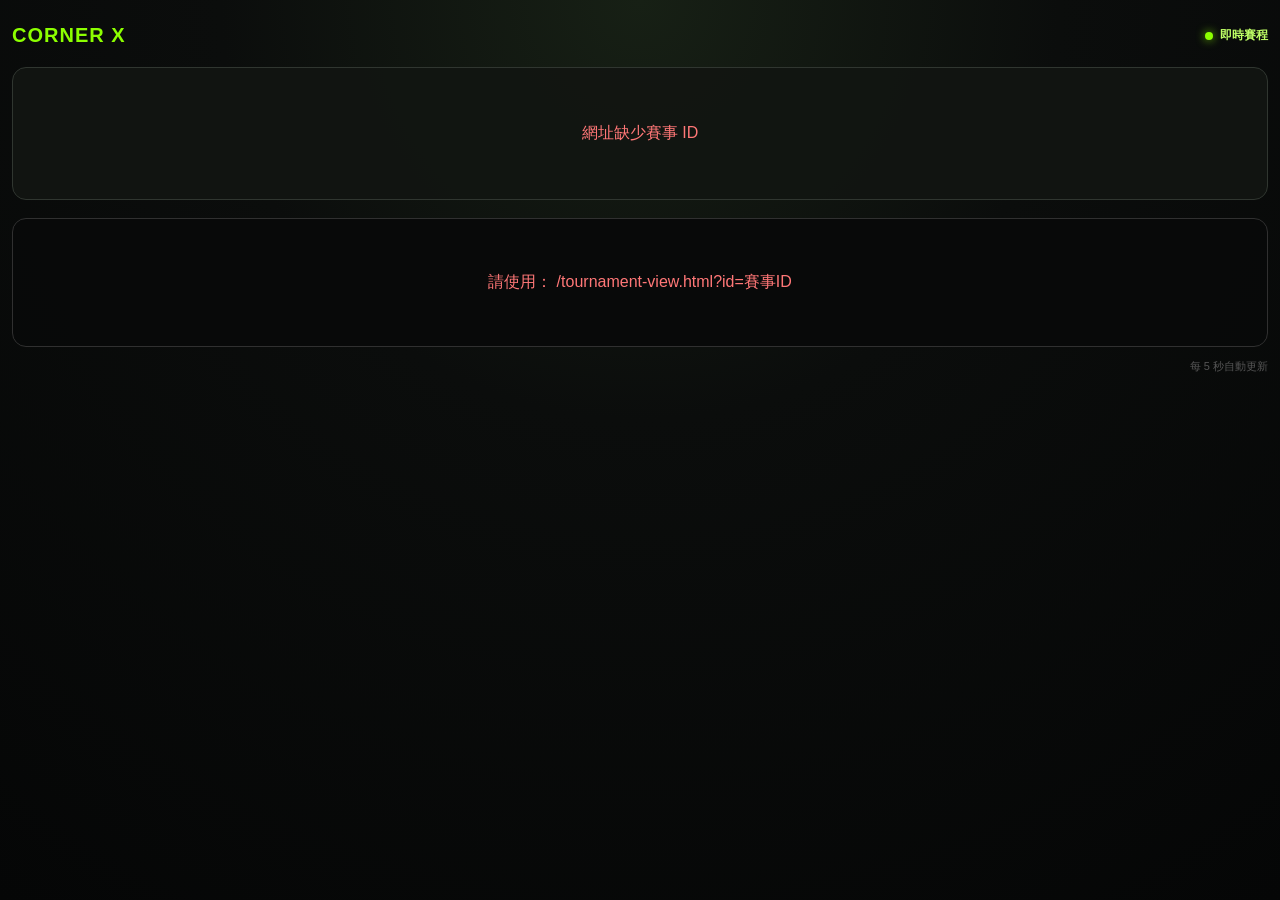
==== public/tournament-view.html @ 47ca3bdd "Update tournament-view.html" ====
<!DOCTYPE html>
<html lang="zh-Hant">

<head>

  <meta charset="UTF-8">

  <meta
    name="viewport"
    content="width=device-width, initial-scale=1.0"
  >

  <title>
    Corner X 公開賽程
  </title>


  <style>

    * {
      box-sizing: border-box;
    }


    body {

      margin: 0;

      background:
        radial-gradient(
          circle at top,
          #172015 0%,
          #0b0d0c 38%,
          #050606 100%
        );

      color: #eee;

      font-family:
        -apple-system,
        BlinkMacSystemFont,
        "Segoe UI",
        "Noto Sans TC",
        sans-serif;

      min-height: 100vh;

    }


    .page {

      width:
        min(
          calc(100% - 24px),
          1500px
        );

      margin:
        0 auto;

      padding:
        24px 0 60px;

    }


    /* =====================================================
       頂部
       ===================================================== */

    .topbar {

      display:
        flex;

      align-items:
        center;

      justify-content:
        space-between;

      gap:
        15px;

      margin-bottom:
        20px;

    }


    .brand {

      color:
        #8cff00;

      font-size:
        20px;

      font-weight:
        900;

      letter-spacing:
        1px;

    }


    .live {

      display:
        inline-flex;

      align-items:
        center;

      gap:
        7px;

      color:
        #bfff66;

      font-size:
        12px;

      font-weight:
        700;

    }


    .live-dot {

      width:
        8px;

      height:
        8px;

      border-radius:
        50%;

      background:
        #8cff00;

      box-shadow:
        0 0 10px
        rgba(
          140,
          255,
          0,
          0.8
        );

    }


    /* =====================================================
       賽事標題
       ===================================================== */

    .tournament-header {

      border:
        1px solid #303630;

      border-radius:
        14px;

      background:
        rgba(
          18,
          21,
          18,
          0.92
        );

      padding:
        20px;

      margin-bottom:
        18px;

    }


    .tournament-name {

      font-size:
        clamp(
          24px,
          4vw,
          38px
        );

      font-weight:
        900;

      margin-bottom:
        8px;

    }


    .tournament-info {

      display:
        flex;

      flex-wrap:
        wrap;

      gap:
        8px 18px;

      color:
        #999;

      font-size:
        13px;

    }


    .status-running {

      color:
        #bfff66;

    }


    .status-completed {

      color:
        #ffd86b;

    }


    /* =====================================================
       目前比賽
       ===================================================== */

    .current-match {

      display:
        none;

      margin-bottom:
        20px;

      border:
        1px solid #8cff00;

      border-radius:
        14px;

      background:
        linear-gradient(
          180deg,
          #141b10,
          #0c100a
        );

      padding:
        18px;

      box-shadow:
        0 0 25px
        rgba(
          140,
          255,
          0,
          0.06
        );

    }


    .current-match.show {

      display:
        block;

    }


    .current-title {

      color:
        #8cff00;

      font-size:
        13px;

      font-weight:
        800;

      margin-bottom:
        12px;

    }


    .current-players {

      display:
        grid;

      grid-template-columns:
        1fr
        auto
        1fr;

      align-items:
        center;

      gap:
        14px;

    }


    .current-player {

      border:
        1px solid #333;

      background:
        #111;

      border-radius:
        10px;

      padding:
        15px;

      text-align:
        center;

      font-size:
        18px;

      font-weight:
        800;

      word-break:
        break-word;

    }


    .vs {

      color:
        #777;

      font-weight:
        900;

    }


    /* =====================================================
       Bracket
       ===================================================== */

    .bracket-wrapper {

      border:
        1px solid #303030;

      border-radius:
        14px;

      background:
        rgba(
          8,
          9,
          9,
          0.94
        );

      padding:
        18px;

      overflow-x:
        auto;

    }


    .bracket-board {

      display:
        flex;

      align-items:
        flex-start;

      gap:
        24px;

      min-width:
        max-content;

      padding:
        8px
        4px
        25px;

    }


    .bracket-column {

      width:
        190px;

      flex:
        0 0 190px;

    }


    .bracket-column-title {

      text-align:
        center;

      color:
        #bfff66;

      font-size:
        14px;

      font-weight:
        800;

      margin-bottom:
        14px;

      padding:
        8px;

      border:
        1px solid #333;

      border-radius:
        8px;

      background:
        #151515;

    }


    .bracket-matches {

      display:
        grid;

      grid-template-rows:
        repeat(
          var(--slot-count),
          130px
        );

      position:
        relative;

    }


    .match-slot {

      position:
        relative;

      align-self:
        stretch;

      min-width:
        0;

    }


    .match-card {

      position:
        relative;

      align-self:
        center;

      top:
        50%;

      transform:
        translateY(-50%);

      border:
        1px solid #444;

      border-radius:
        9px;

      overflow:
        visible;

      background:
        #151515;

      min-height:
        82px;

      z-index:
        1;

    }


    .match-card::after {

      content:
        "";

      position:
        absolute;

      right:
        -25px;

      top:
        50%;

      width:
        24px;

      height:
        1px;

      background:
        #555;

    }


    .match-card::before {

      content:
        "";

      position:
        absolute;

      left:
        -13px;

      top:
        50%;

      width:
        13px;

      height:
        1px;

      background:
        #555;

    }


    .bracket-column:first-child
    .match-card::before {

      display:
        none;

    }


    .bracket-column:last-child
    .match-card::after {

      display:
        none;

    }


    .match-card.bye {

      border-color:
        #53613d;

      background:
        #12170e;

    }


    .match-card.completed {

      border-color:
        #555;

    }


    .match-label {

      padding:
        5px 9px;

      font-size:
        11px;

      color:
        #777;

      border-bottom:
        1px solid #2d2d2d;

    }


    .player-row {

      display:
        flex;

      align-items:
        center;

      justify-content:
        space-between;

      gap:
        8px;

      padding:
        7px 9px;

      min-height:
        28px;

      font-size:
        13px;

    }


    .player-row
    + .player-row {

      border-top:
        1px solid #292929;

    }


    .player-name {

      overflow:
        hidden;

      text-overflow:
        ellipsis;

      white-space:
        nowrap;

    }


    .player-name.winner {

      color:
        #bfff66;

      font-weight:
        900;

    }


    .player-name.empty {

      color:
        #555;

      font-style:
        italic;

    }


    .player-score {

      min-width:
        20px;

      text-align:
        right;

      color:
        #aaa;

      font-variant-numeric:
        tabular-nums;

    }


    .match-status {

      padding:
        5px 9px 7px;

      color:
        #777;

      font-size:
        11px;

    }


    .bye-text {

      color:
        #9aaa7b;

    }


    /* =====================================================
       冠軍
       ===================================================== */

    .champion-column {

      width:
        190px;

      flex:
        0 0 190px;

    }


    .champion-title {

      text-align:
        center;

      color:
        #bfff66;

      font-size:
        14px;

      font-weight:
        900;

      margin-bottom:
        14px;

      padding:
        8px;

      border:
        1px solid #8cff00;

      border-radius:
        8px;

      background:
        #151b0f;

    }


    .champion-card {

      position:
        relative;

      border:
        1px solid #8cff00;

      border-radius:
        12px;

      background:
        linear-gradient(
          180deg,
          #17200f,
          #10150d
        );

      padding:
        18px 12px;

      text-align:
        center;

      box-shadow:
        0 0 20px
        rgba(
          140,
          255,
          0,
          0.08
        );

    }


    .champion-card::before {

      content:
        "";

      position:
        absolute;

      left:
        -25px;

      top:
        50%;

      width:
        24px;

      height:
        1px;

      background:
        #8cff00;

    }


    .trophy {

      font-size:
        28px;

      margin-bottom:
        7px;

    }


    .champion-label {

      color:
        #9aaa7b;

      font-size:
        11px;

      margin-bottom:
        5px;

    }


    .champion-name {

      color:
        #bfff66;

      font-size:
        18px;

      font-weight:
        900;

      word-break:
        break-word;

    }


    .waiting-champion {

      border:
        1px dashed #444;

      border-radius:
        10px;

      padding:
        20px 10px;

      text-align:
        center;

      color:
        #666;

      font-size:
        12px;

    }


    /* =====================================================
       載入 / 錯誤
       ===================================================== */

    .message {

      padding:
        35px 20px;

      text-align:
        center;

      color:
        #777;

    }


    .error {

      color:
        #ff7777;

    }


    .refresh-info {

      margin-top:
        12px;

      color:
        #555;

      font-size:
        11px;

      text-align:
        right;

    }


    /* =====================================================
       手機
       ===================================================== */

    @media (
      max-width: 600px
    ) {

      .page {

        width:
          calc(100% - 14px);

        padding-top:
          14px;

      }


      .tournament-header {

        padding:
          15px;

      }


      .tournament-name {

        font-size:
          24px;

      }


      .bracket-wrapper {

        padding:
          10px;

      }


      .bracket-board {

        gap:
          20px;

      }


      .bracket-column,
      .champion-column {

        width:
          175px;

        flex-basis:
          175px;

      }


      .current-players {

        grid-template-columns:
          1fr;

      }


      .vs {

        text-align:
          center;

      }

    }

  </style>

</head>


<body>

  <main class="page">


    <!-- ==================================================
         頂部
    =================================================== -->

    <div class="topbar">

      <div class="brand">
        CORNER X
      </div>

      <div class="live">

        <span class="live-dot"></span>

        即時賽程

      </div>

    </div>


    <!-- ==================================================
         賽事標題
    =================================================== -->

    <section
      id="tournamentHeader"
      class="tournament-header"
    >

      <div class="message">
        正在載入賽事...
      </div>

    </section>


    <!-- ==================================================
         目前比賽
    =================================================== -->

    <section
      id="currentMatch"
      class="current-match"
    >

      <div class="current-title">
        🔥 目前對戰
      </div>

      <div
        id="currentPlayers"
        class="current-players"
      ></div>

    </section>


    <!-- ==================================================
         賽程
    =================================================== -->

    <section
      id="bracketContainer"
      class="bracket-wrapper"
    >

      <div class="message">
        正在載入賽程...
      </div>

    </section>


    <div
      id="refreshInfo"
      class="refresh-info"
    >
      每 5 秒自動更新
    </div>


  </main>


<script>

  // ========================================================
  // 取得 URL 裡面的賽事 ID
  // ========================================================

  const params =
    new URLSearchParams(
      window.location.search
    );


  const tournamentId =
    Number(
      params.get("id")
    );


  // ========================================================
  // HTML escape
  // ========================================================

  function escapeHtml(
    value
  ) {

    return String(value)

      .replace(
        /&/g,
        "&amp;"
      )

      .replace(
        /</g,
        "&lt;"
      )

      .replace(
        />/g,
        "&gt;"
      )

      .replace(
        /"/g,
        "&quot;"
      )

      .replace(
        /'/g,
        "&#039;"
      );

  }


  // ========================================================
  // API
  // ========================================================

  async function getTournament() {

    const response =
      await fetch(
        `/api/tournaments/${tournamentId}`,
        {
          cache:
            "no-store"
        }
      );


    const data =
      await response.json();


    if (!response.ok) {

      throw new Error(
        data.error ||
        "無法取得賽事資料"
      );

    }


    return data;

  }


  // ========================================================
  // 渲染賽事標題
  // ========================================================

  function renderHeader(
    tournament
  ) {

    const header =
      document.getElementById(
        "tournamentHeader"
      );


    const format =
      tournament.format ===
      "single_elimination"

        ? "單淘汰"

        : "雙敗";


    const status =
      tournament.status ===
      "completed"

        ? "已完成"

        : "進行中";


    const statusClass =
      tournament.status ===
      "completed"

        ? "status-completed"

        : "status-running";


    header.innerHTML = `

      <div
        class="tournament-name"
      >
        ${escapeHtml(
          tournament.name ||
          "未命名賽事"
        )}
      </div>


      <div
        class="tournament-info"
      >

        <span>
          ${escapeHtml(
            format
          )}
        </span>

        <span>
          ${escapeHtml(
            String(
              tournament.size ||
              ""
            )
          )}
          人
        </span>

        <span
          class="${statusClass}"
        >
          ${escapeHtml(
            status
          )}
        </span>

      </div>

    `;

  }


  // ========================================================
  // 找目前進行中的比賽
  // ========================================================

// ========================================================
// 找目前可以進行中的比賽
// ========================================================

function renderCurrentMatch(
  matches
) {

  const section =
    document.getElementById(
      "currentMatch"
    );

  const players =
    document.getElementById(
      "currentPlayers"
    );

  // ======================================================
  // 找出目前可以進行的比賽
  //
  // ready：
  // 代表兩位選手都已經產生，可以進行比賽
  //
  // in_progress：
  // 如果未來系統加入「比賽進行中」狀態，也一起支援
  // ======================================================

  const currentMatches =
    matches.filter(
      (item) =>
        item.status === "ready" ||
        item.status === "in_progress"
    );

  // 沒有目前對戰
  if (!currentMatches.length) {

    section.classList
      .remove("show");

    players.innerHTML = "";

    return;

  }

  section.classList
    .add("show");

  // ======================================================
  // 如果同時有多場可以進行
  // 就全部顯示
  // ======================================================

  players.innerHTML =
    currentMatches
      .map(
        (match) => `

          <div
            class="current-player"
          >
            ${escapeHtml(
              match.participant1_name ||
              "尚未產生"
            )}
          </div>

          <div
            class="vs"
          >
            VS
          </div>

          <div
            class="current-player"
          >
            ${escapeHtml(
              match.participant2_name ||
              "尚未產生"
            )}
          </div>

        `
      )
      .join("");

}


  // ========================================================
  // 產生賽程欄位
  // ========================================================

  function buildColumns(
    tournament,
    matches
  ) {

    const isDouble =
      tournament.format ===
      "double_elimination";


    const activeMatches =
      matches.filter(
        (match) =>
          match.status !==
          "void"
      );


    const brackets =
      isDouble

        ? [
            "winners",
            "losers",
            "grand_final"
          ]

        : [
            "winners"
          ];


    const columns = [];


    for (
      const bracket of brackets
    ) {

      const bracketMatches =
        activeMatches.filter(
          (match) =>
            match.bracket ===
            bracket
        );


      if (
        !bracketMatches.length
      ) {

        continue;

      }


      const maxRound =
        Math.max(
          ...bracketMatches.map(
            (match) =>
              Number(
                match.round
              ) || 1
          )
        );


      const firstRoundCount =
        Math.max(
          1,

          bracketMatches.filter(
            (match) =>
              Number(
                match.round
              ) === 1
          ).length
        );


      for (
        let round = 1;
        round <= maxRound;
        round++
      ) {

        const roundMatches =
          bracketMatches

            .filter(
              (match) =>
                Number(
                  match.round
                ) === round
            )

            .sort(
              (a, b) =>
                Number(
                  a.position
                ) -
                Number(
                  b.position
                )
            );


        if (
          !roundMatches.length
        ) {

          continue;

        }


        columns.push({

          bracket,

          round,

          matches:
            roundMatches,

          slotCount:
            firstRoundCount

        });

      }

    }


    return columns;

  }


  // ========================================================
  // 賽程卡片
  // ========================================================

  function renderMatchCard(
    match
  ) {

    const isBye =
      Number(
        match.is_bye_match
      ) === 1;


    const participant1 =
      match.participant1_name ||
      "";


    const participant2 =
      match.participant2_name ||
      "";


    const winnerId =
      match.winner_id === null ||
      match.winner_id === undefined

        ? null

        : Number(
            match.winner_id
          );


    const p1Id =
      match.participant1_id === null ||
      match.participant1_id === undefined

        ? null

        : Number(
            match.participant1_id
          );


    const p2Id =
      match.participant2_id === null ||
      match.participant2_id === undefined

        ? null

        : Number(
            match.participant2_id
          );


    let statusText =
      "等待上一輪結果";


    if (isBye) {

      statusText =
        "BYE・自動晉級";

    } else if (
      match.status ===
      "completed"
    ) {

      statusText =
        "已完成";

    } else if (
      participant1 &&
      participant2
    ) {

      statusText =
        "待賽";

    }


    const p1Class =
      winnerId !== null &&
      winnerId === p1Id

        ? "player-name winner"

        : participant1

          ? "player-name"

          : "player-name empty";


    const p2Class =
      winnerId !== null &&
      winnerId === p2Id

        ? "player-name winner"

        : participant2

          ? "player-name"

          : "player-name empty";


    return `

      <div
        class="
          match-card
          ${isBye ? "bye" : ""}
          ${
            match.status ===
            "completed"
              ? "completed"
              : ""
          }
        "
      >

        <div
          class="match-label"
        >

          #${escapeHtml(
            String(
              match.id
            )
          )}

          ・

          場次 ${escapeHtml(
            String(
              match.position
            )
          )}

        </div>


        <div
          class="player-row"
        >

          <span
            class="${p1Class}"
          >
            ${escapeHtml(
              participant1 ||
              "尚未產生"
            )}
          </span>


          <span
            class="player-score"
          >
            ${escapeHtml(
              String(
                match.score1 ??
                ""
              )
            )}
          </span>

        </div>


        <div
          class="player-row"
        >

          <span
            class="${p2Class}"
          >
            ${escapeHtml(
              participant2 ||
              (
                isBye
                  ? "BYE"
                  : "尚未產生"
              )
            )}
          </span>


          <span
            class="player-score"
          >
            ${escapeHtml(
              String(
                match.score2 ??
                ""
              )
            )}
          </span>

        </div>


        <div
          class="
            match-status
            ${
              isBye
                ? "bye-text"
                : ""
            }
          "
        >
          ${escapeHtml(
            statusText
          )}
        </div>

      </div>

    `;

  }


  // ========================================================
  // 渲染賽程
  // ========================================================

  function renderBracket(
    data
  ) {

    const container =
      document.getElementById(
        "bracketContainer"
      );


    const tournament =
      data.tournament ||
      {};


    const matches =
      Array.isArray(
        data.matches
      )

        ? data.matches

        : [];


    if (
      !matches.length
    ) {

      container.innerHTML = `

        <div class="message">
          目前沒有賽程資料
        </div>

      `;

      return;

    }


    const columns =
      buildColumns(
        tournament,
        matches
      );


    const isDouble =
      tournament.format ===
      "double_elimination";


    const bracketLabel = {

      winners:
        isDouble
          ? "勝部"
          : "",

      losers:
        "敗部",

      grand_final:
        "總決賽"

    };


    const board =
      columns
        .map(
          (column) => {

            const roundName =

              column.bracket ===
              "grand_final"

                ? "總決賽"

                : column.bracket ===
                  "losers"

                  ? `敗部 R${column.round}`

                  : `第 ${column.round} 輪`;


            const title =

              bracketLabel[
                column.bracket
              ]

                ? `${
                    bracketLabel[
                      column.bracket
                    ]
                  } · ${roundName}`

                : roundName;


            const matchesHtml =
              column.matches
                .map(
                  (match) => {

                    const position =
                      Number(
                        match.position
                      ) || 1;


                    const span =
                      Math.pow(
                        2,
                        column.round - 1
                      );


                    const start =
                      (
                        position - 1
                      ) *
                        span +
                      1;


                    return `

                      <div
                        class="match-slot"
                        style="
                          grid-row:
                            ${start}
                            / span
                            ${span};
                        "
                      >

                        ${renderMatchCard(
                          match
                        )}

                      </div>

                    `;

                  }
                )
                .join("");


            return `

              <div
                class="bracket-column"
              >

                <div
                  class="
                    bracket-column-title
                  "
                >

                  ${escapeHtml(
                    title
                  )}

                </div>


                <div
                  class="bracket-matches"
                  style="
                    --slot-count:
                      ${column.slotCount};
                  "
                >

                  ${matchesHtml}

                </div>

              </div>

            `;

          }
        )
        .join("");


    // ======================================================
    // 冠軍
    // ======================================================

    let championName =
      tournament.champion_name ||
      "";


    if (
      !championName &&
      tournament.champion_id
    ) {

      const champion =
        (
          data.participants ||
          []
        ).find(
          (participant) =>
            Number(
              participant.id
            ) ===
            Number(
              tournament.champion_id
            )
        );


      if (champion) {

        championName =
          champion.name ||
          "";

      }

    }


    if (
      !championName
    ) {

      const finalMatches =
        matches.filter(
          (match) =>
            match.bracket ===
              "winners" &&
            !match.next_match_id &&
            match.winner_id
        );


      if (
        finalMatches.length
      ) {

        const finalMatch =
          finalMatches
            .sort(
              (a, b) =>
                Number(
                  b.round
                ) -
                Number(
                  a.round
                )
            )[0];


        if (
          Number(
            finalMatch.winner_id
          ) ===
          Number(
            finalMatch.participant1_id
          )
        ) {

          championName =
            finalMatch
              .participant1_name ||
            "";

        } else if (
          Number(
            finalMatch.winner_id
          ) ===
          Number(
            finalMatch.participant2_id
          )
        ) {

          championName =
            finalMatch
              .participant2_name ||
            "";

        }

      }

    }


    const championHtml =
      championName

        ? `

          <div
            class="champion-column"
          >

            <div
              class="champion-title"
            >
              🏆 冠軍
            </div>


            <div
              class="champion-card"
            >

              <div
                class="trophy"
              >
                🏆
              </div>


              <div
                class="champion-label"
              >
                本屆冠軍
              </div>


              <div
                class="champion-name"
              >

                ${escapeHtml(
                  championName
                )}

              </div>

            </div>

          </div>

        `

        : "";


    container.innerHTML = `

      <div
        class="bracket-board"
      >

        ${board}

        ${championHtml}

      </div>

    `;

  }


  // ========================================================
  // 載入
  // ========================================================

  async function load() {

    if (
      !tournamentId ||
      tournamentId < 1
    ) {

      document.getElementById(
        "tournamentHeader"
      ).innerHTML = `

        <div
          class="
            message
            error
          "
        >
          網址缺少賽事 ID
        </div>

      `;


      document.getElementById(
        "bracketContainer"
      ).innerHTML = `

        <div
          class="
            message
            error
          "
        >
          請使用：
          /tournament-view.html?id=賽事ID
        </div>

      `;


      return;

    }


    try {

      const data =
        await getTournament();


      renderHeader(
        data.tournament
      );


      renderCurrentMatch(
        data.matches || []
      );


      renderBracket(
        data
      );


      document.getElementById(
        "refreshInfo"
      ).textContent =
        `最後更新：${
          new Date()
            .toLocaleTimeString(
              "zh-TW",
              {
                hour12:
                  false
              }
            )
        }　｜　每 5 秒自動更新`;

    } catch (error) {

      document.getElementById(
        "tournamentHeader"
      ).innerHTML = `

        <div
          class="
            message
            error
          "
        >
          ${escapeHtml(
            error.message
          )}
        </div>

      `;


      document.getElementById(
        "bracketContainer"
      ).innerHTML = `

        <div
          class="
            message
            error
          "
        >
          無法載入賽程
        </div>

      `;

    }

  }


  // ========================================================
  // 啟動
  // ========================================================

  load();


  // ========================================================
  // 每 5 秒更新
  // ========================================================

  setInterval(
    load,
    5000
  );

</script>


</body>

</html>
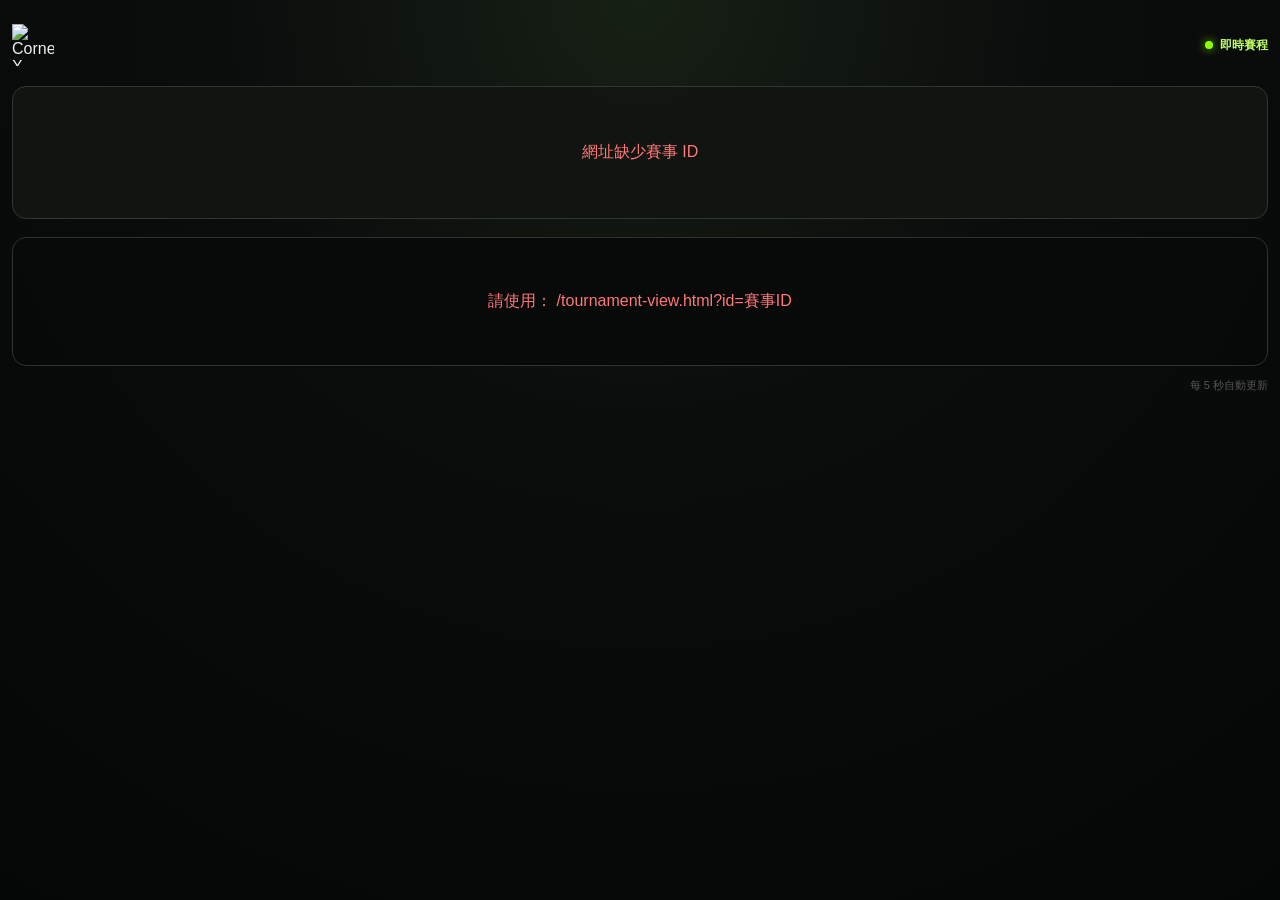
==== commit bff958bf: "Update tournament-view.html" ====
--- a/public/tournament-view.html
+++ b/public/tournament-view.html
@@ -1,2301 +1,2556 @@
 <!DOCTYPE html>
 <html lang="zh-Hant">
-
 <head>
-
-  <meta charset="UTF-8">
-
-  <meta
-    name="viewport"
-    content="width=device-width, initial-scale=1.0"
+<meta charset="UTF-8">
+<meta
+name="viewport"
+content="width=device-width, initial-scale=1.0"
+>
+<title>
+Corner X 公開賽程
+</title>
+<style>
+* {
+box-sizing: border-box;
+}
+
+body {
+margin: 0;
+background:
+radial-gradient(
+circle at top,
+#172015 0%,
+#0b0d0c 38%,
+#050606 100%
+);
+color: #eee;
+font-family:
+-apple-system,
+BlinkMacSystemFont,
+"Segoe UI",
+"Noto Sans TC",
+sans-serif;
+min-height: 100vh;
+}
+
+.page {
+width:
+min(
+calc(100% - 24px),
+1500px
+);
+margin:
+0 auto;
+padding:
+24px 0 60px;
+}
+
+.topbar {
+display:
+flex;
+align-items:
+center;
+justify-content:
+space-between;
+gap:
+15px;
+margin-bottom:
+20px;
+}
+
+.brand {
+  display:
+  flex;
+
+  align-items:
+  center;
+
+  height:
+  42px;
+}
+
+.brand img {
+  display:
+  block;
+
+  width:
+  42px;
+
+  height:
+  42px;
+
+  object-fit:
+  contain;
+}
+
+.live {
+display:
+inline-flex;
+align-items:
+center;
+gap:
+7px;
+color:
+#bfff66;
+font-size:
+12px;
+font-weight:
+700;
+}
+
+.live-dot {
+width:
+8px;
+height:
+8px;
+border-radius:
+50%;
+background:
+#8cff00;
+box-shadow:
+0 0 10px
+rgba(
+140,
+255,
+0,
+0.8
+);
+}
+
+.tournament-header {
+border:
+1px solid #303630;
+border-radius:
+14px;
+background:
+rgba(
+18,
+21,
+18,
+0.92
+);
+padding:
+20px;
+margin-bottom:
+18px;
+}
+
+.tournament-name {
+font-size:
+clamp(
+24px,
+4vw,
+38px
+);
+font-weight:
+900;
+margin-bottom:
+8px;
+}
+
+.tournament-info {
+display:
+flex;
+flex-wrap:
+wrap;
+gap:
+8px 18px;
+color:
+#999;
+font-size:
+13px;
+}
+
+.status-running {
+color:
+#bfff66;
+}
+
+.status-completed {
+color:
+#ffd86b;
+}
+
+.current-match {
+display:
+none;
+margin-bottom:
+20px;
+border:
+1px solid #8cff00;
+border-radius:
+14px;
+background:
+linear-gradient(
+180deg,
+#141b10,
+#0c100a
+);
+padding:
+18px;
+box-shadow:
+0 0 25px
+rgba(
+140,
+255,
+0,
+0.06
+);
+}
+
+.current-match.show {
+display:
+block;
+}
+
+.current-title {
+color:
+#8cff00;
+font-size:
+13px;
+font-weight:
+800;
+margin-bottom:
+12px;
+}
+
+.current-players {
+display:
+grid;
+grid-template-columns:
+1fr
+auto
+1fr;
+align-items:
+center;
+gap:
+14px;
+}
+
+.current-player {
+border:
+1px solid #333;
+background:
+#111;
+border-radius:
+10px;
+padding:
+15px;
+text-align:
+center;
+font-size:
+18px;
+font-weight:
+800;
+word-break:
+break-word;
+}
+
+.vs {
+color:
+#777;
+font-weight:
+900;
+}
+
+.bracket-wrapper {
+border:
+1px solid #303030;
+border-radius:
+14px;
+background:
+rgba(
+8,
+9,
+9,
+0.94
+);
+padding:
+18px;
+overflow-x:
+auto;
+}
+
+.bracket-board {
+position:
+relative;
+display:
+flex;
+align-items:
+flex-start;
+gap:
+24px;
+min-width:
+max-content;
+padding:
+8px
+4px
+25px;
+}
+
+.bracket-lines {
+position:
+absolute;
+inset:
+0;
+width:
+100%;
+height:
+100%;
+overflow:
+visible;
+pointer-events:
+none;
+z-index:
+0;
+}
+
+.bracket-line {
+fill:
+none;
+stroke:
+#4b5644;
+stroke-width:
+2;
+stroke-linecap:
+round;
+stroke-linejoin:
+round;
+opacity:
+0.9;
+}
+
+.bracket-line.active {
+stroke:
+#8cff00;
+opacity:
+1;
+}
+
+.bracket-column {
+position:
+relative;
+z-index:
+1;
+width:
+190px;
+flex:
+0 0 190px;
+}
+
+.bracket-column-title {
+text-align:
+center;
+color:
+#bfff66;
+font-size:
+14px;
+font-weight:
+800;
+margin-bottom:
+14px;
+padding:
+8px;
+border:
+1px solid #333;
+border-radius:
+8px;
+background:
+#151515;
+}
+
+.bracket-matches {
+display:
+grid;
+grid-template-rows:
+repeat(
+var(--slot-count),
+130px
+);
+position:
+relative;
+}
+
+.match-slot {
+position:
+relative;
+align-self:
+stretch;
+min-width:
+0;
+}
+
+.match-card {
+position:
+relative;
+align-self:
+center;
+top:
+50%;
+transform:
+translateY(-50%);
+border:
+1px solid #444;
+border-radius:
+9px;
+overflow:
+visible;
+background:
+#151515;
+min-height:
+82px;
+z-index:
+1;
+}
+
+.match-card::after,
+.match-card::before {
+display:
+none;
+}
+
+.match-card.bye {
+border-color:
+#53613d;
+background:
+#12170e;
+}
+
+.match-card.completed {
+border-color:
+#555;
+}
+
+.match-label {
+padding:
+5px 9px;
+font-size:
+11px;
+color:
+#777;
+border-bottom:
+1px solid #2d2d2d;
+}
+
+.player-row {
+display:
+flex;
+align-items:
+center;
+justify-content:
+space-between;
+gap:
+8px;
+padding:
+7px 9px;
+min-height:
+28px;
+font-size:
+13px;
+}
+
+.player-row
++ .player-row {
+border-top:
+1px solid #292929;
+}
+
+.player-name {
+overflow:
+hidden;
+text-overflow:
+ellipsis;
+white-space:
+nowrap;
+}
+
+.player-name.winner {
+color:
+#bfff66;
+font-weight:
+900;
+}
+
+.player-name.empty {
+color:
+#555;
+font-style:
+italic;
+}
+
+.player-score {
+min-width:
+20px;
+text-align:
+right;
+color:
+#aaa;
+font-variant-numeric:
+tabular-nums;
+}
+
+.match-status {
+padding:
+5px 9px 7px;
+color:
+#777;
+font-size:
+11px;
+}
+
+.bye-text {
+color:
+#9aaa7b;
+}
+
+.champion-column {
+position:
+relative;
+z-index:
+1;
+width:
+190px;
+flex:
+0 0 190px;
+}
+
+.champion-matches {
+display:
+grid;
+grid-template-rows:
+repeat(
+var(--slot-count),
+130px
+);
+position:
+relative;
+}
+
+.champion-slot {
+position:
+relative;
+align-self:
+stretch;
+min-width:
+0;
+}
+
+.champion-slot
+.champion-card {
+position:
+relative;
+top:
+50%;
+transform:
+translateY(-50%);
+}
+
+.champion-title {
+text-align:
+center;
+color:
+#bfff66;
+font-size:
+14px;
+font-weight:
+900;
+margin-bottom:
+14px;
+padding:
+8px;
+border:
+1px solid #8cff00;
+border-radius:
+8px;
+background:
+#151b0f;
+}
+
+.champion-card {
+position:
+relative;
+border:
+1px solid #8cff00;
+border-radius:
+12px;
+background:
+linear-gradient(
+180deg,
+#17200f,
+#10150d
+);
+padding:
+18px 12px;
+text-align:
+center;
+box-shadow:
+0 0 20px
+rgba(
+140,
+255,
+0,
+0.08
+);
+}
+
+.champion-card::before {
+display:
+none;
+}
+
+.trophy {
+font-size:
+28px;
+margin-bottom:
+7px;
+}
+
+.champion-label {
+color:
+#9aaa7b;
+font-size:
+11px;
+margin-bottom:
+5px;
+}
+
+.champion-name {
+color:
+#bfff66;
+font-size:
+18px;
+font-weight:
+900;
+word-break:
+break-word;
+}
+
+.waiting-champion {
+border:
+1px dashed #444;
+border-radius:
+10px;
+padding:
+20px 10px;
+text-align:
+center;
+color:
+#666;
+font-size:
+12px;
+}
+
+.message {
+padding:
+35px 20px;
+text-align:
+center;
+color:
+#777;
+}
+
+.error {
+color:
+#ff7777;
+}
+
+.refresh-info {
+margin-top:
+12px;
+color:
+#555;
+font-size:
+11px;
+text-align:
+right;
+}
+
+@media (
+max-width: 600px
+) {
+
+.page {
+width:
+calc(100% - 14px);
+padding-top:
+14px;
+}
+
+.tournament-header {
+padding:
+15px;
+}
+
+.tournament-name {
+font-size:
+24px;
+}
+
+.bracket-wrapper {
+padding:
+10px;
+}
+
+.bracket-board {
+gap:
+20px;
+}
+
+.bracket-column,
+.champion-column {
+width:
+175px;
+flex-basis:
+175px;
+}
+
+.current-players {
+grid-template-columns:
+1fr;
+}
+
+.vs {
+text-align:
+center;
+}
+
+}
+</style>
+</head>
+
+<body>
+
+<main class="page">
+
+<div class="topbar">
+
+<div class="brand">
+ <img
+    src="/corner-x-scoreboard-icon-180.png"
+    alt="Corner X"
   >
-
-  <title>
-    Corner X 公開賽程
-  </title>
-
-
-  <style>
-
-    * {
-      box-sizing: border-box;
-    }
-
-
-    body {
-
-      margin: 0;
-
-      background:
-        radial-gradient(
-          circle at top,
-          #172015 0%,
-          #0b0d0c 38%,
-          #050606 100%
-        );
-
-      color: #eee;
-
-      font-family:
-        -apple-system,
-        BlinkMacSystemFont,
-        "Segoe UI",
-        "Noto Sans TC",
-        sans-serif;
-
-      min-height: 100vh;
-
-    }
-
-
-    .page {
-
-      width:
-        min(
-          calc(100% - 24px),
-          1500px
-        );
-
-      margin:
-        0 auto;
-
-      padding:
-        24px 0 60px;
-
-    }
-
-
-    /* =====================================================
-       頂部
-       ===================================================== */
-
-    .topbar {
-
-      display:
-        flex;
-
-      align-items:
-        center;
-
-      justify-content:
-        space-between;
-
-      gap:
-        15px;
-
-      margin-bottom:
-        20px;
-
-    }
-
-
-    .brand {
-
-      color:
-        #8cff00;
-
-      font-size:
-        20px;
-
-      font-weight:
-        900;
-
-      letter-spacing:
-        1px;
-
-    }
-
-
-    .live {
-
-      display:
-        inline-flex;
-
-      align-items:
-        center;
-
-      gap:
-        7px;
-
-      color:
-        #bfff66;
-
-      font-size:
-        12px;
-
-      font-weight:
-        700;
-
-    }
-
-
-    .live-dot {
-
-      width:
-        8px;
-
-      height:
-        8px;
-
-      border-radius:
-        50%;
-
-      background:
-        #8cff00;
-
-      box-shadow:
-        0 0 10px
-        rgba(
-          140,
-          255,
-          0,
-          0.8
-        );
-
-    }
-
-
-    /* =====================================================
-       賽事標題
-       ===================================================== */
-
-    .tournament-header {
-
-      border:
-        1px solid #303630;
-
-      border-radius:
-        14px;
-
-      background:
-        rgba(
-          18,
-          21,
-          18,
-          0.92
-        );
-
-      padding:
-        20px;
-
-      margin-bottom:
-        18px;
-
-    }
-
-
-    .tournament-name {
-
-      font-size:
-        clamp(
-          24px,
-          4vw,
-          38px
-        );
-
-      font-weight:
-        900;
-
-      margin-bottom:
-        8px;
-
-    }
-
-
-    .tournament-info {
-
-      display:
-        flex;
-
-      flex-wrap:
-        wrap;
-
-      gap:
-        8px 18px;
-
-      color:
-        #999;
-
-      font-size:
-        13px;
-
-    }
-
-
-    .status-running {
-
-      color:
-        #bfff66;
-
-    }
-
-
-    .status-completed {
-
-      color:
-        #ffd86b;
-
-    }
-
-
-    /* =====================================================
-       目前比賽
-       ===================================================== */
-
-    .current-match {
-
-      display:
-        none;
-
-      margin-bottom:
-        20px;
-
-      border:
-        1px solid #8cff00;
-
-      border-radius:
-        14px;
-
-      background:
-        linear-gradient(
-          180deg,
-          #141b10,
-          #0c100a
-        );
-
-      padding:
-        18px;
-
-      box-shadow:
-        0 0 25px
-        rgba(
-          140,
-          255,
-          0,
-          0.06
-        );
-
-    }
-
-
-    .current-match.show {
-
-      display:
-        block;
-
-    }
-
-
-    .current-title {
-
-      color:
-        #8cff00;
-
-      font-size:
-        13px;
-
-      font-weight:
-        800;
-
-      margin-bottom:
-        12px;
-
-    }
-
-
-    .current-players {
-
-      display:
-        grid;
-
-      grid-template-columns:
-        1fr
-        auto
-        1fr;
-
-      align-items:
-        center;
-
-      gap:
-        14px;
-
-    }
-
-
-    .current-player {
-
-      border:
-        1px solid #333;
-
-      background:
-        #111;
-
-      border-radius:
-        10px;
-
-      padding:
-        15px;
-
-      text-align:
-        center;
-
-      font-size:
-        18px;
-
-      font-weight:
-        800;
-
-      word-break:
-        break-word;
-
-    }
-
-
-    .vs {
-
-      color:
-        #777;
-
-      font-weight:
-        900;
-
-    }
-
-
-    /* =====================================================
-       Bracket
-       ===================================================== */
-
-    .bracket-wrapper {
-
-      border:
-        1px solid #303030;
-
-      border-radius:
-        14px;
-
-      background:
-        rgba(
-          8,
-          9,
-          9,
-          0.94
-        );
-
-      padding:
-        18px;
-
-      overflow-x:
-        auto;
-
-    }
-
-
-    .bracket-board {
-
-      display:
-        flex;
-
-      align-items:
-        flex-start;
-
-      gap:
-        24px;
-
-      min-width:
-        max-content;
-
-      padding:
-        8px
-        4px
-        25px;
-
-    }
-
-
-    .bracket-column {
-
-      width:
-        190px;
-
-      flex:
-        0 0 190px;
-
-    }
-
-
-    .bracket-column-title {
-
-      text-align:
-        center;
-
-      color:
-        #bfff66;
-
-      font-size:
-        14px;
-
-      font-weight:
-        800;
-
-      margin-bottom:
-        14px;
-
-      padding:
-        8px;
-
-      border:
-        1px solid #333;
-
-      border-radius:
-        8px;
-
-      background:
-        #151515;
-
-    }
-
-
-    .bracket-matches {
-
-      display:
-        grid;
-
-      grid-template-rows:
-        repeat(
-          var(--slot-count),
-          130px
-        );
-
-      position:
-        relative;
-
-    }
-
-
-    .match-slot {
-
-      position:
-        relative;
-
-      align-self:
-        stretch;
-
-      min-width:
-        0;
-
-    }
-
-
-    .match-card {
-
-      position:
-        relative;
-
-      align-self:
-        center;
-
-      top:
-        50%;
-
-      transform:
-        translateY(-50%);
-
-      border:
-        1px solid #444;
-
-      border-radius:
-        9px;
-
-      overflow:
-        visible;
-
-      background:
-        #151515;
-
-      min-height:
-        82px;
-
-      z-index:
-        1;
-
-    }
-
-
-    .match-card::after {
-
-      content:
-        "";
-
-      position:
-        absolute;
-
-      right:
-        -25px;
-
-      top:
-        50%;
-
-      width:
-        24px;
-
-      height:
-        1px;
-
-      background:
-        #555;
-
-    }
-
-
-    .match-card::before {
-
-      content:
-        "";
-
-      position:
-        absolute;
-
-      left:
-        -13px;
-
-      top:
-        50%;
-
-      width:
-        13px;
-
-      height:
-        1px;
-
-      background:
-        #555;
-
-    }
-
-
-    .bracket-column:first-child
-    .match-card::before {
-
-      display:
-        none;
-
-    }
-
-
-    .bracket-column:last-child
-    .match-card::after {
-
-      display:
-        none;
-
-    }
-
-
-    .match-card.bye {
-
-      border-color:
-        #53613d;
-
-      background:
-        #12170e;
-
-    }
-
-
-    .match-card.completed {
-
-      border-color:
-        #555;
-
-    }
-
-
-    .match-label {
-
-      padding:
-        5px 9px;
-
-      font-size:
-        11px;
-
-      color:
-        #777;
-
-      border-bottom:
-        1px solid #2d2d2d;
-
-    }
-
-
-    .player-row {
-
-      display:
-        flex;
-
-      align-items:
-        center;
-
-      justify-content:
-        space-between;
-
-      gap:
-        8px;
-
-      padding:
-        7px 9px;
-
-      min-height:
-        28px;
-
-      font-size:
-        13px;
-
-    }
-
-
-    .player-row
-    + .player-row {
-
-      border-top:
-        1px solid #292929;
-
-    }
-
-
-    .player-name {
-
-      overflow:
-        hidden;
-
-      text-overflow:
-        ellipsis;
-
-      white-space:
-        nowrap;
-
-    }
-
-
-    .player-name.winner {
-
-      color:
-        #bfff66;
-
-      font-weight:
-        900;
-
-    }
-
-
-    .player-name.empty {
-
-      color:
-        #555;
-
-      font-style:
-        italic;
-
-    }
-
-
-    .player-score {
-
-      min-width:
-        20px;
-
-      text-align:
-        right;
-
-      color:
-        #aaa;
-
-      font-variant-numeric:
-        tabular-nums;
-
-    }
-
-
-    .match-status {
-
-      padding:
-        5px 9px 7px;
-
-      color:
-        #777;
-
-      font-size:
-        11px;
-
-    }
-
-
-    .bye-text {
-
-      color:
-        #9aaa7b;
-
-    }
-
-
-    /* =====================================================
-       冠軍
-       ===================================================== */
-
-    .champion-column {
-
-      width:
-        190px;
-
-      flex:
-        0 0 190px;
-
-    }
-
-
-    .champion-title {
-
-      text-align:
-        center;
-
-      color:
-        #bfff66;
-
-      font-size:
-        14px;
-
-      font-weight:
-        900;
-
-      margin-bottom:
-        14px;
-
-      padding:
-        8px;
-
-      border:
-        1px solid #8cff00;
-
-      border-radius:
-        8px;
-
-      background:
-        #151b0f;
-
-    }
-
-
-    .champion-card {
-
-      position:
-        relative;
-
-      border:
-        1px solid #8cff00;
-
-      border-radius:
-        12px;
-
-      background:
-        linear-gradient(
-          180deg,
-          #17200f,
-          #10150d
-        );
-
-      padding:
-        18px 12px;
-
-      text-align:
-        center;
-
-      box-shadow:
-        0 0 20px
-        rgba(
-          140,
-          255,
-          0,
-          0.08
-        );
-
-    }
-
-
-    .champion-card::before {
-
-      content:
-        "";
-
-      position:
-        absolute;
-
-      left:
-        -25px;
-
-      top:
-        50%;
-
-      width:
-        24px;
-
-      height:
-        1px;
-
-      background:
-        #8cff00;
-
-    }
-
-
-    .trophy {
-
-      font-size:
-        28px;
-
-      margin-bottom:
-        7px;
-
-    }
-
-
-    .champion-label {
-
-      color:
-        #9aaa7b;
-
-      font-size:
-        11px;
-
-      margin-bottom:
-        5px;
-
-    }
-
-
-    .champion-name {
-
-      color:
-        #bfff66;
-
-      font-size:
-        18px;
-
-      font-weight:
-        900;
-
-      word-break:
-        break-word;
-
-    }
-
-
-    .waiting-champion {
-
-      border:
-        1px dashed #444;
-
-      border-radius:
-        10px;
-
-      padding:
-        20px 10px;
-
-      text-align:
-        center;
-
-      color:
-        #666;
-
-      font-size:
-        12px;
-
-    }
-
-
-    /* =====================================================
-       載入 / 錯誤
-       ===================================================== */
-
-    .message {
-
-      padding:
-        35px 20px;
-
-      text-align:
-        center;
-
-      color:
-        #777;
-
-    }
-
-
-    .error {
-
-      color:
-        #ff7777;
-
-    }
-
-
-    .refresh-info {
-
-      margin-top:
-        12px;
-
-      color:
-        #555;
-
-      font-size:
-        11px;
-
-      text-align:
-        right;
-
-    }
-
-
-    /* =====================================================
-       手機
-       ===================================================== */
-
-    @media (
-      max-width: 600px
-    ) {
-
-      .page {
-
-        width:
-          calc(100% - 14px);
-
-        padding-top:
-          14px;
-
-      }
-
-
-      .tournament-header {
-
-        padding:
-          15px;
-
-      }
-
-
-      .tournament-name {
-
-        font-size:
-          24px;
-
-      }
-
-
-      .bracket-wrapper {
-
-        padding:
-          10px;
-
-      }
-
-
-      .bracket-board {
-
-        gap:
-          20px;
-
-      }
-
-
-      .bracket-column,
-      .champion-column {
-
-        width:
-          175px;
-
-        flex-basis:
-          175px;
-
-      }
-
-
-      .current-players {
-
-        grid-template-columns:
-          1fr;
-
-      }
-
-
-      .vs {
-
-        text-align:
-          center;
-
-      }
-
-    }
-
-  </style>
-
-</head>
-
-
-<body>
-
-  <main class="page">
-
-
-    <!-- ==================================================
-         頂部
-    =================================================== -->
-
-    <div class="topbar">
-
-      <div class="brand">
-        CORNER X
-      </div>
-
-      <div class="live">
-
-        <span class="live-dot"></span>
-
-        即時賽程
-
-      </div>
-
-    </div>
-
-
-    <!-- ==================================================
-         賽事標題
-    =================================================== -->
-
-    <section
-      id="tournamentHeader"
-      class="tournament-header"
-    >
-
-      <div class="message">
-        正在載入賽事...
-      </div>
-
-    </section>
-
-
-    <!-- ==================================================
-         目前比賽
-    =================================================== -->
-
-    <section
-      id="currentMatch"
-      class="current-match"
-    >
-
-      <div class="current-title">
-        🔥 目前對戰
-      </div>
-
-      <div
-        id="currentPlayers"
-        class="current-players"
-      ></div>
-
-    </section>
-
-
-    <!-- ==================================================
-         賽程
-    =================================================== -->
-
-    <section
-      id="bracketContainer"
-      class="bracket-wrapper"
-    >
-
-      <div class="message">
-        正在載入賽程...
-      </div>
-
-    </section>
-
-
-    <div
-      id="refreshInfo"
-      class="refresh-info"
-    >
-      每 5 秒自動更新
-    </div>
-
-
-  </main>
+</div>
+
+<div class="live">
+<span class="live-dot"></span>
+即時賽程
+</div>
+
+</div>
+
+
+<section
+id="tournamentHeader"
+class="tournament-header"
+>
+
+<div class="message">
+正在載入賽事...
+</div>
+
+</section>
+
+
+<section
+id="currentMatch"
+class="current-match"
+>
+
+<div class="current-title">
+🔥 目前對戰
+</div>
+
+<div
+id="currentPlayers"
+class="current-players"
+></div>
+
+</section>
+
+
+<section
+id="bracketContainer"
+class="bracket-wrapper"
+>
+
+<div class="message">
+正在載入賽程...
+</div>
+
+</section>
+
+
+<div
+id="refreshInfo"
+class="refresh-info"
+>
+每 5 秒自動更新
+</div>
+
+</main>
 
 
 <script>
 
-  // ========================================================
-  // 取得 URL 裡面的賽事 ID
-  // ========================================================
-
-  const params =
-    new URLSearchParams(
-      window.location.search
-    );
-
-
-  const tournamentId =
-    Number(
-      params.get("id")
-    );
-
-
-  // ========================================================
-  // HTML escape
-  // ========================================================
-
-  function escapeHtml(
-    value
-  ) {
-
-    return String(value)
-
-      .replace(
-        /&/g,
-        "&amp;"
-      )
-
-      .replace(
-        /</g,
-        "&lt;"
-      )
-
-      .replace(
-        />/g,
-        "&gt;"
-      )
-
-      .replace(
-        /"/g,
-        "&quot;"
-      )
-
-      .replace(
-        /'/g,
-        "&#039;"
-      );
-
-  }
-
-
-  // ========================================================
-  // API
-  // ========================================================
-
-  async function getTournament() {
-
-    const response =
-      await fetch(
-        `/api/tournaments/${tournamentId}`,
-        {
-          cache:
-            "no-store"
-        }
-      );
-
-
-    const data =
-      await response.json();
-
-
-    if (!response.ok) {
-
-      throw new Error(
-        data.error ||
-        "無法取得賽事資料"
-      );
-
-    }
-
-
-    return data;
-
-  }
-
-
-  // ========================================================
-  // 渲染賽事標題
-  // ========================================================
-
-  function renderHeader(
-    tournament
-  ) {
-
-    const header =
-      document.getElementById(
-        "tournamentHeader"
-      );
-
-
-    const format =
-      tournament.format ===
-      "single_elimination"
-
-        ? "單淘汰"
-
-        : "雙敗";
-
-
-    const status =
-      tournament.status ===
-      "completed"
-
-        ? "已完成"
-
-        : "進行中";
-
-
-    const statusClass =
-      tournament.status ===
-      "completed"
-
-        ? "status-completed"
-
-        : "status-running";
-
-
-    header.innerHTML = `
-
-      <div
-        class="tournament-name"
-      >
-        ${escapeHtml(
-          tournament.name ||
-          "未命名賽事"
-        )}
-      </div>
-
-
-      <div
-        class="tournament-info"
-      >
-
-        <span>
-          ${escapeHtml(
-            format
-          )}
-        </span>
-
-        <span>
-          ${escapeHtml(
-            String(
-              tournament.size ||
-              ""
-            )
-          )}
-          人
-        </span>
-
-        <span
-          class="${statusClass}"
-        >
-          ${escapeHtml(
-            status
-          )}
-        </span>
-
-      </div>
-
-    `;
-
-  }
-
-
-  // ========================================================
-  // 找目前進行中的比賽
-  // ========================================================
-
-// ========================================================
-// 找目前可以進行中的比賽
-// ========================================================
+const params =
+new URLSearchParams(
+window.location.search
+);
+
+
+const tournamentId =
+Number(
+params.get("id")
+);
+
+
+function escapeHtml(
+value
+) {
+
+return String(value)
+
+.replace(
+/&/g,
+"&amp;"
+)
+
+.replace(
+/</g,
+"&lt;"
+)
+
+.replace(
+/>/g,
+"&gt;"
+)
+
+.replace(
+/"/g,
+"&quot;"
+)
+
+.replace(
+/'/g,
+"&#039;"
+);
+
+}
+
+
+async function getTournament() {
+
+const response =
+await fetch(
+`/api/tournaments/${tournamentId}`,
+{
+cache:
+"no-store"
+}
+);
+
+
+const data =
+await response.json();
+
+
+if (!response.ok) {
+
+throw new Error(
+data.error ||
+"無法取得賽事資料"
+);
+
+}
+
+
+return data;
+
+}
+
+
+function renderHeader(
+tournament
+) {
+
+const header =
+document.getElementById(
+"tournamentHeader"
+);
+
+
+const format =
+tournament.format ===
+"single_elimination"
+
+? "單淘汰"
+
+: "雙敗";
+
+
+const status =
+tournament.status ===
+"completed"
+
+? "已完成"
+
+: "進行中";
+
+
+const statusClass =
+tournament.status ===
+"completed"
+
+? "status-completed"
+
+: "status-running";
+
+
+header.innerHTML = `
+
+<div
+class="tournament-name"
+>
+
+${escapeHtml(
+tournament.name ||
+"未命名賽事"
+)}
+
+</div>
+
+
+<div
+class="tournament-info"
+>
+
+<span>
+${escapeHtml(
+format
+)}
+</span>
+
+
+<span>
+${escapeHtml(
+String(
+tournament.size ||
+""
+)
+)}
+人
+</span>
+
+
+<span
+class="${statusClass}"
+>
+${escapeHtml(
+status
+)}
+</span>
+
+</div>
+
+`;
+
+}
+
 
 function renderCurrentMatch(
-  matches
-) {
-
-  const section =
-    document.getElementById(
-      "currentMatch"
-    );
-
-  const players =
-    document.getElementById(
-      "currentPlayers"
-    );
-
-  // ======================================================
-  // 找出目前可以進行的比賽
-  //
-  // ready：
-  // 代表兩位選手都已經產生，可以進行比賽
-  //
-  // in_progress：
-  // 如果未來系統加入「比賽進行中」狀態，也一起支援
-  // ======================================================
-
-  const currentMatches =
-    matches.filter(
-      (item) =>
-        item.status === "ready" ||
-        item.status === "in_progress"
-    );
-
-  // 沒有目前對戰
-  if (!currentMatches.length) {
-
-    section.classList
-      .remove("show");
-
-    players.innerHTML = "";
-
-    return;
-
-  }
-
-  section.classList
-    .add("show");
-
-  // ======================================================
-  // 如果同時有多場可以進行
-  // 就全部顯示
-  // ======================================================
-
-  players.innerHTML =
-    currentMatches
-      .map(
-        (match) => `
-
-          <div
-            class="current-player"
-          >
-            ${escapeHtml(
-              match.participant1_name ||
-              "尚未產生"
-            )}
-          </div>
-
-          <div
-            class="vs"
-          >
-            VS
-          </div>
-
-          <div
-            class="current-player"
-          >
-            ${escapeHtml(
-              match.participant2_name ||
-              "尚未產生"
-            )}
-          </div>
-
-        `
-      )
-      .join("");
-
-}
-
-
-  // ========================================================
-  // 產生賽程欄位
-  // ========================================================
-
-  function buildColumns(
-    tournament,
-    matches
-  ) {
-
-    const isDouble =
-      tournament.format ===
-      "double_elimination";
-
-
-    const activeMatches =
-      matches.filter(
-        (match) =>
-          match.status !==
-          "void"
-      );
-
-
-    const brackets =
-      isDouble
-
-        ? [
-            "winners",
-            "losers",
-            "grand_final"
-          ]
-
-        : [
-            "winners"
-          ];
-
-
-    const columns = [];
-
-
-    for (
-      const bracket of brackets
-    ) {
-
-      const bracketMatches =
-        activeMatches.filter(
-          (match) =>
-            match.bracket ===
-            bracket
-        );
-
-
-      if (
-        !bracketMatches.length
-      ) {
-
-        continue;
-
-      }
-
-
-      const maxRound =
-        Math.max(
-          ...bracketMatches.map(
-            (match) =>
-              Number(
-                match.round
-              ) || 1
-          )
-        );
-
-
-      const firstRoundCount =
-        Math.max(
-          1,
-
-          bracketMatches.filter(
-            (match) =>
-              Number(
-                match.round
-              ) === 1
-          ).length
-        );
-
-
-      for (
-        let round = 1;
-        round <= maxRound;
-        round++
-      ) {
-
-        const roundMatches =
-          bracketMatches
-
-            .filter(
-              (match) =>
-                Number(
-                  match.round
-                ) === round
-            )
-
-            .sort(
-              (a, b) =>
-                Number(
-                  a.position
-                ) -
-                Number(
-                  b.position
-                )
-            );
-
-
-        if (
-          !roundMatches.length
-        ) {
-
-          continue;
-
-        }
-
-
-        columns.push({
-
-          bracket,
-
-          round,
-
-          matches:
-            roundMatches,
-
-          slotCount:
-            firstRoundCount
-
-        });
-
-      }
-
-    }
-
-
-    return columns;
-
-  }
-
-
-  // ========================================================
-  // 賽程卡片
-  // ========================================================
-
-  function renderMatchCard(
-    match
-  ) {
-
-    const isBye =
-      Number(
-        match.is_bye_match
-      ) === 1;
-
-
-    const participant1 =
-      match.participant1_name ||
-      "";
-
-
-    const participant2 =
-      match.participant2_name ||
-      "";
-
-
-    const winnerId =
-      match.winner_id === null ||
-      match.winner_id === undefined
-
-        ? null
-
-        : Number(
-            match.winner_id
-          );
-
-
-    const p1Id =
-      match.participant1_id === null ||
-      match.participant1_id === undefined
-
-        ? null
-
-        : Number(
-            match.participant1_id
-          );
-
-
-    const p2Id =
-      match.participant2_id === null ||
-      match.participant2_id === undefined
-
-        ? null
-
-        : Number(
-            match.participant2_id
-          );
-
-
-    let statusText =
-      "等待上一輪結果";
-
-
-    if (isBye) {
-
-      statusText =
-        "BYE・自動晉級";
-
-    } else if (
-      match.status ===
-      "completed"
-    ) {
-
-      statusText =
-        "已完成";
-
-    } else if (
-      participant1 &&
-      participant2
-    ) {
-
-      statusText =
-        "待賽";
-
-    }
-
-
-    const p1Class =
-      winnerId !== null &&
-      winnerId === p1Id
-
-        ? "player-name winner"
-
-        : participant1
-
-          ? "player-name"
-
-          : "player-name empty";
-
-
-    const p2Class =
-      winnerId !== null &&
-      winnerId === p2Id
-
-        ? "player-name winner"
-
-        : participant2
-
-          ? "player-name"
-
-          : "player-name empty";
-
-
-    return `
-
-      <div
-        class="
-          match-card
-          ${isBye ? "bye" : ""}
-          ${
-            match.status ===
-            "completed"
-              ? "completed"
-              : ""
-          }
-        "
-      >
-
-        <div
-          class="match-label"
-        >
-
-          #${escapeHtml(
-            String(
-              match.id
-            )
-          )}
-
-          ・
-
-          場次 ${escapeHtml(
-            String(
-              match.position
-            )
-          )}
-
-        </div>
-
-
-        <div
-          class="player-row"
-        >
-
-          <span
-            class="${p1Class}"
-          >
-            ${escapeHtml(
-              participant1 ||
-              "尚未產生"
-            )}
-          </span>
-
-
-          <span
-            class="player-score"
-          >
-            ${escapeHtml(
-              String(
-                match.score1 ??
-                ""
-              )
-            )}
-          </span>
-
-        </div>
-
-
-        <div
-          class="player-row"
-        >
-
-          <span
-            class="${p2Class}"
-          >
-            ${escapeHtml(
-              participant2 ||
-              (
-                isBye
-                  ? "BYE"
-                  : "尚未產生"
-              )
-            )}
-          </span>
-
-
-          <span
-            class="player-score"
-          >
-            ${escapeHtml(
-              String(
-                match.score2 ??
-                ""
-              )
-            )}
-          </span>
-
-        </div>
-
-
-        <div
-          class="
-            match-status
-            ${
-              isBye
-                ? "bye-text"
-                : ""
-            }
-          "
-        >
-          ${escapeHtml(
-            statusText
-          )}
-        </div>
-
-      </div>
-
-    `;
-
-  }
-
-
-  // ========================================================
-  // 渲染賽程
-  // ========================================================
-
-  function renderBracket(
-    data
-  ) {
-
-    const container =
-      document.getElementById(
-        "bracketContainer"
-      );
-
-
-    const tournament =
-      data.tournament ||
-      {};
-
-
-    const matches =
-      Array.isArray(
-        data.matches
-      )
-
-        ? data.matches
-
-        : [];
-
-
-    if (
-      !matches.length
-    ) {
-
-      container.innerHTML = `
-
-        <div class="message">
-          目前沒有賽程資料
-        </div>
-
-      `;
-
-      return;
-
-    }
-
-
-    const columns =
-      buildColumns(
-        tournament,
-        matches
-      );
-
-
-    const isDouble =
-      tournament.format ===
-      "double_elimination";
-
-
-    const bracketLabel = {
-
-      winners:
-        isDouble
-          ? "勝部"
-          : "",
-
-      losers:
-        "敗部",
-
-      grand_final:
-        "總決賽"
-
-    };
-
-
-    const board =
-      columns
-        .map(
-          (column) => {
-
-            const roundName =
-
-              column.bracket ===
-              "grand_final"
-
-                ? "總決賽"
-
-                : column.bracket ===
-                  "losers"
-
-                  ? `敗部 R${column.round}`
-
-                  : `第 ${column.round} 輪`;
-
-
-            const title =
-
-              bracketLabel[
-                column.bracket
-              ]
-
-                ? `${
-                    bracketLabel[
-                      column.bracket
-                    ]
-                  } · ${roundName}`
-
-                : roundName;
-
-
-            const matchesHtml =
-              column.matches
-                .map(
-                  (match) => {
-
-                    const position =
-                      Number(
-                        match.position
-                      ) || 1;
-
-
-                    const span =
-                      Math.pow(
-                        2,
-                        column.round - 1
-                      );
-
-
-                    const start =
-                      (
-                        position - 1
-                      ) *
-                        span +
-                      1;
-
-
-                    return `
-
-                      <div
-                        class="match-slot"
-                        style="
-                          grid-row:
-                            ${start}
-                            / span
-                            ${span};
-                        "
-                      >
-
-                        ${renderMatchCard(
-                          match
-                        )}
-
-                      </div>
-
-                    `;
-
-                  }
-                )
-                .join("");
-
-
-            return `
-
-              <div
-                class="bracket-column"
-              >
-
-                <div
-                  class="
-                    bracket-column-title
-                  "
-                >
-
-                  ${escapeHtml(
-                    title
-                  )}
-
-                </div>
-
-
-                <div
-                  class="bracket-matches"
-                  style="
-                    --slot-count:
-                      ${column.slotCount};
-                  "
-                >
-
-                  ${matchesHtml}
-
-                </div>
-
-              </div>
-
-            `;
-
-          }
-        )
-        .join("");
-
-
-    // ======================================================
-    // 冠軍
-    // ======================================================
-
-    let championName =
-      tournament.champion_name ||
-      "";
-
-
-    if (
-      !championName &&
-      tournament.champion_id
-    ) {
-
-      const champion =
-        (
-          data.participants ||
-          []
-        ).find(
-          (participant) =>
-            Number(
-              participant.id
-            ) ===
-            Number(
-              tournament.champion_id
-            )
-        );
-
-
-      if (champion) {
-
-        championName =
-          champion.name ||
-          "";
-
-      }
-
-    }
-
-
-    if (
-      !championName
-    ) {
-
-      const finalMatches =
-        matches.filter(
-          (match) =>
-            match.bracket ===
-              "winners" &&
-            !match.next_match_id &&
-            match.winner_id
-        );
-
-
-      if (
-        finalMatches.length
-      ) {
-
-        const finalMatch =
-          finalMatches
-            .sort(
-              (a, b) =>
-                Number(
-                  b.round
-                ) -
-                Number(
-                  a.round
-                )
-            )[0];
-
-
-        if (
-          Number(
-            finalMatch.winner_id
-          ) ===
-          Number(
-            finalMatch.participant1_id
-          )
-        ) {
-
-          championName =
-            finalMatch
-              .participant1_name ||
-            "";
-
-        } else if (
-          Number(
-            finalMatch.winner_id
-          ) ===
-          Number(
-            finalMatch.participant2_id
-          )
-        ) {
-
-          championName =
-            finalMatch
-              .participant2_name ||
-            "";
-
-        }
-
-      }
-
-    }
-
-
-    const championHtml =
-      championName
-
-        ? `
-
-          <div
-            class="champion-column"
-          >
-
-            <div
-              class="champion-title"
-            >
-              🏆 冠軍
-            </div>
-
-
-            <div
-              class="champion-card"
-            >
-
-              <div
-                class="trophy"
-              >
-                🏆
-              </div>
-
-
-              <div
-                class="champion-label"
-              >
-                本屆冠軍
-              </div>
-
-
-              <div
-                class="champion-name"
-              >
-
-                ${escapeHtml(
-                  championName
-                )}
-
-              </div>
-
-            </div>
-
-          </div>
-
-        `
-
-        : "";
-
-
-    container.innerHTML = `
-
-      <div
-        class="bracket-board"
-      >
-
-        ${board}
-
-        ${championHtml}
-
-      </div>
-
-    `;
-
-  }
-
-
-  // ========================================================
-  // 載入
-  // ========================================================
-
-  async function load() {
-
-    if (
-      !tournamentId ||
-      tournamentId < 1
-    ) {
-
-      document.getElementById(
-        "tournamentHeader"
-      ).innerHTML = `
-
-        <div
-          class="
-            message
-            error
-          "
-        >
-          網址缺少賽事 ID
-        </div>
-
-      `;
-
-
-      document.getElementById(
-        "bracketContainer"
-      ).innerHTML = `
-
-        <div
-          class="
-            message
-            error
-          "
-        >
-          請使用：
-          /tournament-view.html?id=賽事ID
-        </div>
-
-      `;
-
-
-      return;
-
-    }
-
-
-    try {
-
-      const data =
-        await getTournament();
-
-
-      renderHeader(
-        data.tournament
-      );
-
-
-      renderCurrentMatch(
-        data.matches || []
-      );
-
-
-      renderBracket(
-        data
-      );
-
-
-      document.getElementById(
-        "refreshInfo"
-      ).textContent =
-        `最後更新：${
-          new Date()
-            .toLocaleTimeString(
-              "zh-TW",
-              {
-                hour12:
-                  false
-              }
-            )
-        }　｜　每 5 秒自動更新`;
-
-    } catch (error) {
-
-      document.getElementById(
-        "tournamentHeader"
-      ).innerHTML = `
-
-        <div
-          class="
-            message
-            error
-          "
-        >
-          ${escapeHtml(
-            error.message
-          )}
-        </div>
-
-      `;
-
-
-      document.getElementById(
-        "bracketContainer"
-      ).innerHTML = `
-
-        <div
-          class="
-            message
-            error
-          "
-        >
-          無法載入賽程
-        </div>
-
-      `;
-
-    }
-
-  }
-
-
-  // ========================================================
-  // 啟動
-  // ========================================================
-
-  load();
-
-
-  // ========================================================
-  // 每 5 秒更新
-  // ========================================================
-
-  setInterval(
-    load,
-    5000
-  );
+matches
+) {
+
+const section =
+document.getElementById(
+"currentMatch"
+);
+
+
+const players =
+document.getElementById(
+"currentPlayers"
+);
+
+
+const currentMatches =
+matches
+
+.filter(
+(item) =>
+!Number(
+item.is_bye_match
+) &&
+(
+item.status ===
+"ready" ||
+item.status ===
+"in_progress"
+)
+)
+
+.sort(
+(a, b) =>
+Number(
+a.play_order ??
+999999
+) -
+Number(
+b.play_order ??
+999999
+)
+);
+
+
+const match =
+currentMatches[0];
+
+
+if (!match) {
+
+section.classList
+.remove("show");
+
+players.innerHTML = "";
+
+return;
+
+}
+
+
+section.classList
+.add("show");
+
+
+const playOrder =
+Number(
+match.play_order
+);
+
+
+const orderText =
+Number.isFinite(
+playOrder
+)
+
+? `場次 ${playOrder}`
+
+: "目前對戰";
+
+
+players.innerHTML = `
+
+<div
+style="
+grid-column: 1 / -1;
+color: #bfff66;
+font-size: 12px;
+font-weight: 800;
+text-align: center;
+margin-bottom: 2px;
+"
+>
+
+${escapeHtml(
+orderText
+)}
+
+</div>
+
+
+<div
+class="current-player"
+>
+
+${escapeHtml(
+match.participant1_name ||
+"尚未產生"
+)}
+
+</div>
+
+
+<div
+class="vs"
+>
+VS
+</div>
+
+
+<div
+class="current-player"
+>
+
+${escapeHtml(
+match.participant2_name ||
+"尚未產生"
+)}
+
+</div>
+
+`;
+
+}
+
+
+function buildColumns(
+tournament,
+matches
+) {
+
+const isDouble =
+tournament.format ===
+"double_elimination";
+
+
+const activeMatches =
+matches.filter(
+(match) =>
+match.status !==
+"void"
+);
+
+
+const brackets =
+isDouble
+
+? [
+"winners",
+"losers",
+"grand_final"
+]
+
+: [
+"winners"
+];
+
+
+const columns = [];
+
+
+for (
+const bracket of brackets
+) {
+
+const bracketMatches =
+activeMatches.filter(
+(match) =>
+match.bracket ===
+bracket
+);
+
+
+if (
+!bracketMatches.length
+) {
+
+continue;
+
+}
+
+
+const maxRound =
+Math.max(
+...bracketMatches.map(
+(match) =>
+Number(
+match.round
+) || 1
+)
+);
+
+
+const firstRoundCount =
+Math.max(
+1,
+
+bracketMatches.filter(
+(match) =>
+Number(
+match.round
+) === 1
+).length
+);
+
+
+for (
+let round = 1;
+round <= maxRound;
+round++
+) {
+
+const roundMatches =
+bracketMatches
+
+.filter(
+(match) =>
+Number(
+match.round
+) === round
+)
+
+.sort(
+(a, b) =>
+Number(
+a.position
+) -
+Number(
+b.position
+)
+);
+
+
+if (
+!roundMatches.length
+) {
+
+continue;
+
+}
+
+
+columns.push({
+
+bracket,
+
+round,
+
+matches:
+roundMatches,
+
+slotCount:
+firstRoundCount
+
+});
+
+}
+
+}
+
+
+return columns;
+
+}
+
+
+function renderMatchCard(
+match
+) {
+
+const isBye =
+Number(
+match.is_bye_match
+) === 1;
+
+
+const participant1 =
+match.participant1_name ||
+"";
+
+
+const participant2 =
+match.participant2_name ||
+"";
+
+
+const winnerId =
+match.winner_id === null ||
+match.winner_id === undefined
+
+? null
+
+: Number(
+match.winner_id
+);
+
+
+const p1Id =
+match.participant1_id === null ||
+match.participant1_id === undefined
+
+? null
+
+: Number(
+match.participant1_id
+);
+
+
+const p2Id =
+match.participant2_id === null ||
+match.participant2_id === undefined
+
+? null
+
+: Number(
+match.participant2_id
+);
+
+
+let statusText =
+"等待上一輪結果";
+
+
+if (isBye) {
+
+statusText =
+"BYE・自動晉級";
+
+} else if (
+match.status ===
+"completed"
+) {
+
+statusText =
+"已完成";
+
+} else if (
+match.status ===
+"in_progress"
+) {
+
+statusText =
+"進行中";
+
+} else if (
+match.status ===
+"ready"
+) {
+
+statusText =
+"可進行";
+
+} else if (
+participant1 &&
+participant2
+) {
+
+statusText =
+"待賽";
+
+}
+
+
+const p1Class =
+winnerId !== null &&
+winnerId === p1Id
+
+? "player-name winner"
+
+: participant1
+
+? "player-name"
+
+: "player-name empty";
+
+
+const p2Class =
+winnerId !== null &&
+winnerId === p2Id
+
+? "player-name winner"
+
+: participant2
+
+? "player-name"
+
+: "player-name empty";
+
+
+const hasPlayOrder =
+match.play_order !== null &&
+match.play_order !== undefined &&
+String(
+match.play_order
+).trim() !== "";
+
+
+const playOrder =
+hasPlayOrder
+
+? Number(
+match.play_order
+)
+
+: null;
+
+
+const matchLabel =
+playOrder !== null &&
+Number.isFinite(
+playOrder
+) &&
+playOrder > 0
+
+? `場次 ${playOrder}`
+
+: "待安排";
+
+
+return `
+
+<div
+class="
+match-card
+${isBye ? "bye" : ""}
+${
+match.status ===
+"completed"
+? "completed"
+: ""
+}
+"
+>
+
+<div
+class="match-label"
+>
+
+#${escapeHtml(
+String(
+match.id
+)
+)}
+
+・
+
+${escapeHtml(
+matchLabel
+)}
+
+</div>
+
+
+<div
+class="player-row"
+>
+
+<span
+class="${p1Class}"
+>
+
+${escapeHtml(
+participant1 ||
+"尚未產生"
+)}
+
+</span>
+
+
+<span
+class="player-score"
+>
+
+${escapeHtml(
+String(
+match.score1 ??
+""
+)
+)}
+
+</span>
+
+</div>
+
+
+<div
+class="player-row"
+>
+
+<span
+class="${p2Class}"
+>
+
+${escapeHtml(
+participant2 ||
+(
+isBye
+? "BYE"
+: "尚未產生"
+)
+)}
+
+</span>
+
+
+<span
+class="player-score"
+>
+
+${escapeHtml(
+String(
+match.score2 ??
+""
+)
+)}
+
+</span>
+
+</div>
+
+
+<div
+class="
+match-status
+${
+isBye
+? "bye-text"
+: ""
+}
+"
+>
+
+${escapeHtml(
+statusText
+)}
+
+</div>
+
+</div>
+
+`;
+
+}
+
+
+/* ========================================================
+   Bracket 自動連線
+
+   依照 next_match_id /
+   loser_next_match_id 自動繪製：
+
+   ─────┐
+        │─────
+   ─────┘
+
+   不改變原本 bracket 的位置。
+   ======================================================== */
+
+function drawBracketLines(
+matches
+) {
+
+const board =
+document.querySelector(
+".bracket-board"
+);
+
+
+const svg =
+board?.querySelector(
+".bracket-lines"
+);
+
+
+if (
+!board ||
+!svg
+) {
+
+return;
+
+}
+
+
+const boardRect =
+board.getBoundingClientRect();
+
+
+const width =
+Math.max(
+board.scrollWidth,
+boardRect.width
+);
+
+
+const height =
+Math.max(
+board.scrollHeight,
+boardRect.height
+);
+
+
+svg.setAttribute(
+"viewBox",
+`0 0 ${width} ${height}`
+);
+
+
+svg.setAttribute(
+"width",
+String(width)
+);
+
+
+svg.setAttribute(
+"height",
+String(height)
+);
+
+
+svg.innerHTML = "";
+
+
+const matchMap =
+new Map(
+matches.map(
+(match) => [
+Number(match.id),
+match
+]
+)
+);
+
+
+function getCenter(
+element,
+side
+) {
+
+if (!element) {
+
+return null;
+
+}
+
+
+const rect =
+element.getBoundingClientRect();
+
+
+const y =
+rect.top -
+boardRect.top +
+rect.height / 2;
+
+
+const x =
+side === "right"
+
+? rect.right -
+boardRect.left
+
+: rect.left -
+boardRect.left;
+
+
+return {
+x,
+y
+};
+
+}
+
+
+function addPath(
+source,
+target,
+active
+) {
+
+if (
+!source ||
+!target
+) {
+
+return;
+
+}
+
+
+const start =
+getCenter(
+source,
+"right"
+);
+
+
+const end =
+getCenter(
+target,
+"left"
+);
+
+
+if (
+!start ||
+!end
+) {
+
+return;
+
+}
+
+
+const midX =
+start.x +
+Math.max(
+18,
+(end.x - start.x) / 2
+);
+
+
+const path =
+document.createElementNS(
+"http://www.w3.org/2000/svg",
+"path"
+);
+
+
+path.setAttribute(
+"class",
+active
+? "bracket-line active"
+: "bracket-line"
+);
+
+
+path.setAttribute(
+"d",
+[
+`M ${start.x} ${start.y}`,
+`H ${midX}`,
+`V ${end.y}`,
+`H ${end.x}`
+].join(" ")
+);
+
+
+svg.appendChild(
+path
+);
+
+}
+
+
+for (
+const match of matches
+) {
+
+const sourceSlot =
+board.querySelector(
+`.match-slot[data-match-id="${Number(match.id)}"]`
+);
+
+
+if (!sourceSlot) {
+
+continue;
+
+}
+
+
+const sourceCard =
+sourceSlot.querySelector(
+".match-card"
+);
+
+
+if (!sourceCard) {
+
+continue;
+
+}
+
+
+const targetIds =
+new Set();
+
+
+if (
+match.next_match_id
+) {
+
+targetIds.add(
+Number(
+match.next_match_id
+)
+);
+
+}
+
+
+if (
+match.loser_next_match_id
+) {
+
+targetIds.add(
+Number(
+match.loser_next_match_id
+)
+);
+
+}
+
+
+for (
+const targetId of targetIds
+) {
+
+const targetMatch =
+matchMap.get(
+targetId
+);
+
+
+if (!targetMatch) {
+
+continue;
+
+}
+
+
+const targetSlot =
+board.querySelector(
+`.match-slot[data-match-id="${targetId}"]`
+);
+
+
+if (!targetSlot) {
+
+continue;
+
+}
+
+
+const targetCard =
+targetSlot.querySelector(
+".match-card"
+);
+
+
+if (!targetCard) {
+
+continue;
+
+}
+
+
+const active =
+match.status ===
+"ready" ||
+
+match.status ===
+"in_progress" ||
+
+targetMatch.status ===
+"ready" ||
+
+targetMatch.status ===
+"in_progress";
+
+
+addPath(
+sourceCard,
+targetCard,
+active
+);
+
+}
+
+}
+
+
+/* ========================================================
+   最後一場 → 冠軍
+   ======================================================== */
+
+const finalMatches =
+matches.filter(
+(match) =>
+(
+match.bracket ===
+"winners" ||
+
+match.bracket ===
+"grand_final"
+) &&
+
+(
+!match.next_match_id ||
+
+match.is_grand_final
+)
+);
+
+
+const finalMatch =
+finalMatches
+.sort(
+(a, b) =>
+Number(b.round) -
+Number(a.round)
+)[0];
+
+
+const championCard =
+board.querySelector(
+"[data-champion-card=\"true\"]"
+);
+
+
+if (
+finalMatch &&
+championCard
+) {
+
+const sourceSlot =
+board.querySelector(
+`.match-slot[data-match-id="${Number(finalMatch.id)}"]`
+);
+
+
+const sourceCard =
+sourceSlot?.querySelector(
+".match-card"
+);
+
+
+if (
+sourceCard
+) {
+
+addPath(
+sourceCard,
+championCard,
+finalMatch.status ===
+"ready" ||
+
+finalMatch.status ===
+"in_progress" ||
+
+finalMatch.status ===
+"completed"
+);
+
+}
+
+}
+
+}
+
+
+function renderBracket(
+data
+) {
+
+const container =
+document.getElementById(
+"bracketContainer"
+);
+
+
+const tournament =
+data.tournament ||
+{};
+
+
+const matches =
+Array.isArray(
+data.matches
+)
+
+? data.matches
+
+: [];
+
+
+if (
+!matches.length
+) {
+
+container.innerHTML = `
+
+<div class="message">
+目前沒有賽程資料
+</div>
+
+`;
+
+return;
+
+}
+
+
+const columns =
+buildColumns(
+tournament,
+matches
+);
+
+
+const isDouble =
+tournament.format ===
+"double_elimination";
+
+
+const bracketLabel = {
+
+winners:
+isDouble
+? "勝部"
+: "",
+
+losers:
+"敗部",
+
+grand_final:
+"總決賽"
+
+};
+
+
+let finalColumn =
+null;
+
+
+if (
+isDouble
+) {
+
+finalColumn =
+columns
+
+.filter(
+(column) =>
+column.bracket ===
+"grand_final"
+)
+
+.sort(
+(a, b) =>
+Number(b.round) -
+Number(a.round)
+)[0] ||
+
+null;
+
+} else {
+
+finalColumn =
+columns
+
+.filter(
+(column) =>
+column.bracket ===
+"winners"
+)
+
+.sort(
+(a, b) =>
+Number(b.round) -
+Number(a.round)
+)[0] ||
+
+null;
+
+}
+
+
+const finalSlotCount =
+finalColumn
+
+? Number(
+finalColumn.slotCount
+) || 1
+
+: 1;
+
+
+const board =
+columns
+
+.map(
+(column) => {
+
+const roundName =
+
+column.bracket ===
+"grand_final"
+
+? "總決賽"
+
+: column.bracket ===
+"losers"
+
+? `敗部 R${column.round}`
+
+: `第 ${column.round} 輪`;
+
+
+const title =
+
+bracketLabel[
+column.bracket
+]
+
+? `${
+bracketLabel[
+column.bracket
+]
+} · ${roundName}`
+
+: roundName;
+
+
+const matchesHtml =
+column.matches
+
+.map(
+(match) => {
+
+const position =
+Number(
+match.position
+) || 1;
+
+
+const span =
+Math.pow(
+2,
+column.round - 1
+);
+
+
+const start =
+(
+position - 1
+) *
+span +
+1;
+
+
+return `
+
+<div
+class="match-slot"
+data-match-id="${Number(match.id)}"
+style="
+grid-row:
+${start}
+/ span
+${span};
+"
+>
+
+${renderMatchCard(
+match
+)}
+
+</div>
+
+`;
+
+}
+)
+
+.join("");
+
+
+return `
+
+<div
+class="bracket-column"
+>
+
+<div
+class="
+bracket-column-title
+"
+>
+
+${escapeHtml(
+title
+)}
+
+</div>
+
+
+<div
+class="bracket-matches"
+style="
+--slot-count:
+${column.slotCount};
+"
+>
+
+${matchesHtml}
+
+</div>
+
+</div>
+
+`;
+
+}
+)
+
+.join("");
+
+
+let championName =
+tournament.champion_name ||
+"";
+
+
+if (
+!championName &&
+tournament.champion_id
+) {
+
+const champion =
+(
+data.participants ||
+[]
+).find(
+(participant) =>
+Number(
+participant.id
+) ===
+Number(
+tournament.champion_id
+)
+);
+
+
+if (champion) {
+
+championName =
+champion.name ||
+"";
+
+}
+
+}
+
+
+if (
+!championName
+) {
+
+const finalMatches =
+matches.filter(
+(match) =>
+(
+match.bracket ===
+"winners" ||
+
+match.bracket ===
+"grand_final"
+) &&
+
+(
+!match.next_match_id ||
+
+match.is_grand_final
+) &&
+
+match.winner_id
+);
+
+
+if (
+finalMatches.length
+) {
+
+const finalMatch =
+finalMatches
+
+.sort(
+(a, b) =>
+Number(
+b.round
+) -
+Number(
+a.round
+)
+)[0];
+
+
+if (
+Number(
+finalMatch.winner_id
+) ===
+Number(
+finalMatch.participant1_id
+)
+) {
+
+championName =
+finalMatch
+.participant1_name ||
+"";
+
+} else if (
+Number(
+finalMatch.winner_id
+) ===
+Number(
+finalMatch.participant2_id
+)
+) {
+
+championName =
+finalMatch
+.participant2_name ||
+"";
+
+}
+
+}
+
+}
+
+
+const championHtml =
+championName
+
+? `
+
+<div
+class="champion-column"
+>
+
+<div
+class="champion-title"
+>
+🏆 冠軍
+</div>
+
+
+<div
+class="champion-matches"
+style="
+--slot-count:
+${finalSlotCount};
+"
+>
+
+<div
+class="champion-slot"
+style="
+grid-row:
+1
+/ span
+${finalSlotCount};
+"
+>
+
+<div
+class="champion-card"
+data-champion-card="true"
+>
+
+<div
+class="trophy"
+>
+🏆
+</div>
+
+
+<div
+class="champion-label"
+>
+本屆冠軍
+</div>
+
+
+<div
+class="champion-name"
+>
+
+${escapeHtml(
+championName
+)}
+
+</div>
+
+</div>
+
+</div>
+
+</div>
+
+</div>
+
+`
+
+: "";
+
+
+container.innerHTML = `
+
+<div
+class="bracket-board"
+>
+
+<svg
+class="bracket-lines"
+aria-hidden="true"
+></svg>
+
+${board}
+
+${championHtml}
+
+</div>
+
+`;
+
+
+drawBracketLines(
+matches
+);
+
+}
+
+
+async function load() {
+
+if (
+!tournamentId ||
+tournamentId < 1
+) {
+
+document.getElementById(
+"tournamentHeader"
+).innerHTML = `
+
+<div
+class="
+message
+error
+"
+>
+
+網址缺少賽事 ID
+
+</div>
+
+`;
+
+
+document.getElementById(
+"bracketContainer"
+).innerHTML = `
+
+<div
+class="
+message
+error
+"
+>
+
+請使用：
+
+/tournament-view.html?id=賽事ID
+
+</div>
+
+`;
+
+
+return;
+
+}
+
+
+try {
+
+const data =
+await getTournament();
+
+
+renderHeader(
+data.tournament
+);
+
+
+renderCurrentMatch(
+data.matches || []
+);
+
+
+renderBracket(
+data
+);
+
+
+document.getElementById(
+"refreshInfo"
+).textContent =
+
+`最後更新：${
+new Date()
+.toLocaleTimeString(
+"zh-TW",
+{
+hour12:
+false
+}
+)
+}　｜　每 5 秒自動更新`;
+
+} catch (error) {
+
+document.getElementById(
+"tournamentHeader"
+).innerHTML = `
+
+<div
+class="
+message
+error
+"
+>
+
+${escapeHtml(
+error.message
+)}
+
+</div>
+
+`;
+
+
+document.getElementById(
+"bracketContainer"
+).innerHTML = `
+
+<div
+class="
+message
+error
+"
+>
+
+無法載入賽程
+
+</div>
+
+`;
+
+}
+
+}
+
+
+load();
+
+
+setInterval(
+load,
+5000
+);
+
+
+window.addEventListener(
+"resize",
+() => {
+load();
+}
+);
 
 </script>
 
-
 </body>
-
 </html>
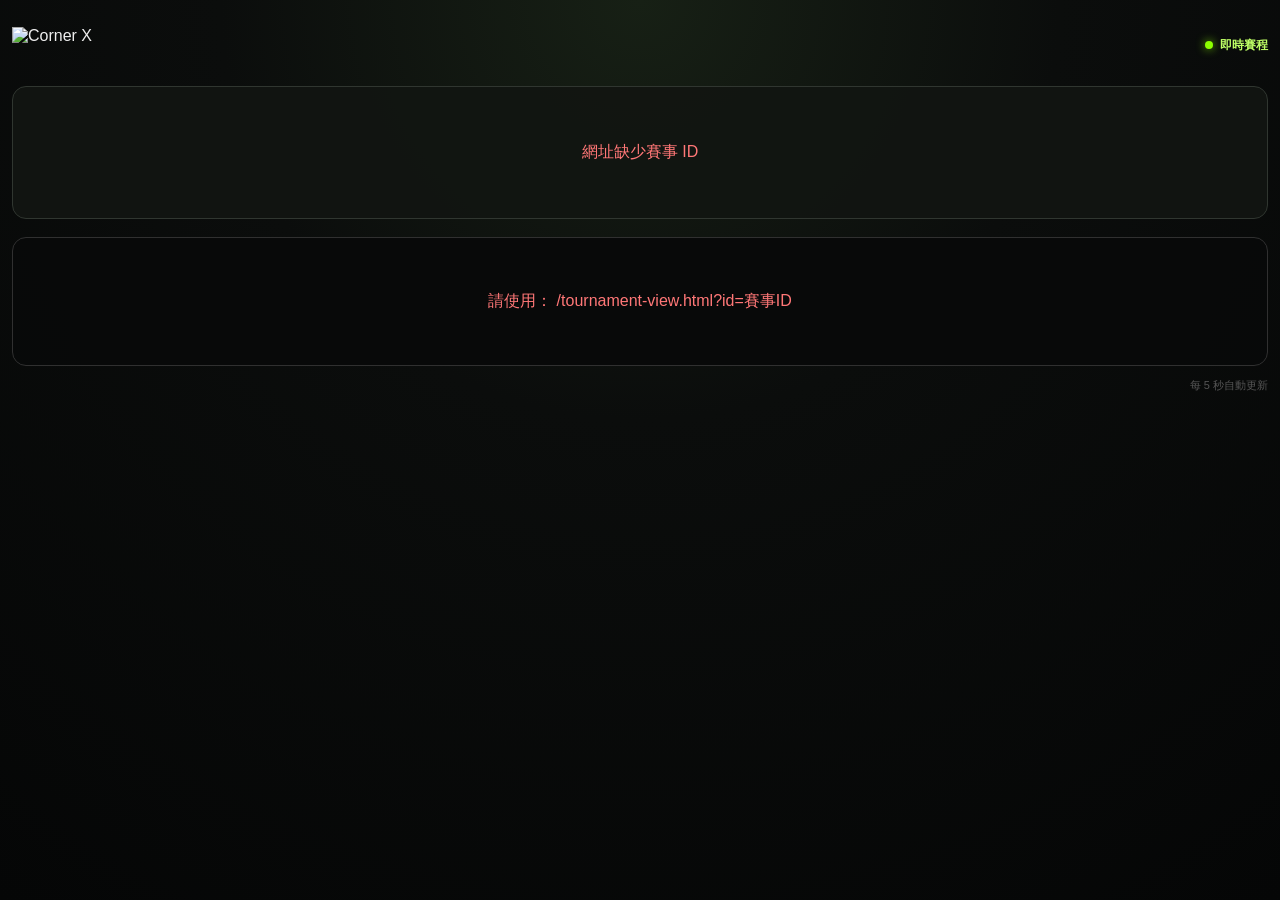
==== commit d9cecefc: "Update tournament-view.html" ====
--- a/public/tournament-view.html
+++ b/public/tournament-view.html
@@ -59,28 +59,16 @@
 }
 
 .brand {
-  display:
-  flex;
-
-  align-items:
-  center;
-
-  height:
-  42px;
+  display: flex;
+  align-items: center;
+  height: 42px;
 }
 
 .brand img {
-  display:
-  block;
-
-  width:
-  42px;
-
-  height:
-  42px;
-
-  object-fit:
-  contain;
+  display: block;
+  width: auto;
+  height: 36px;
+  object-fit: contain;
 }
 
 .live {
@@ -726,7 +714,7 @@
 
 <div class="brand">
  <img
-    src="/corner-x-scoreboard-icon-180.png"
+    src="/logo.png"
     alt="Corner X"
   >
 </div>
